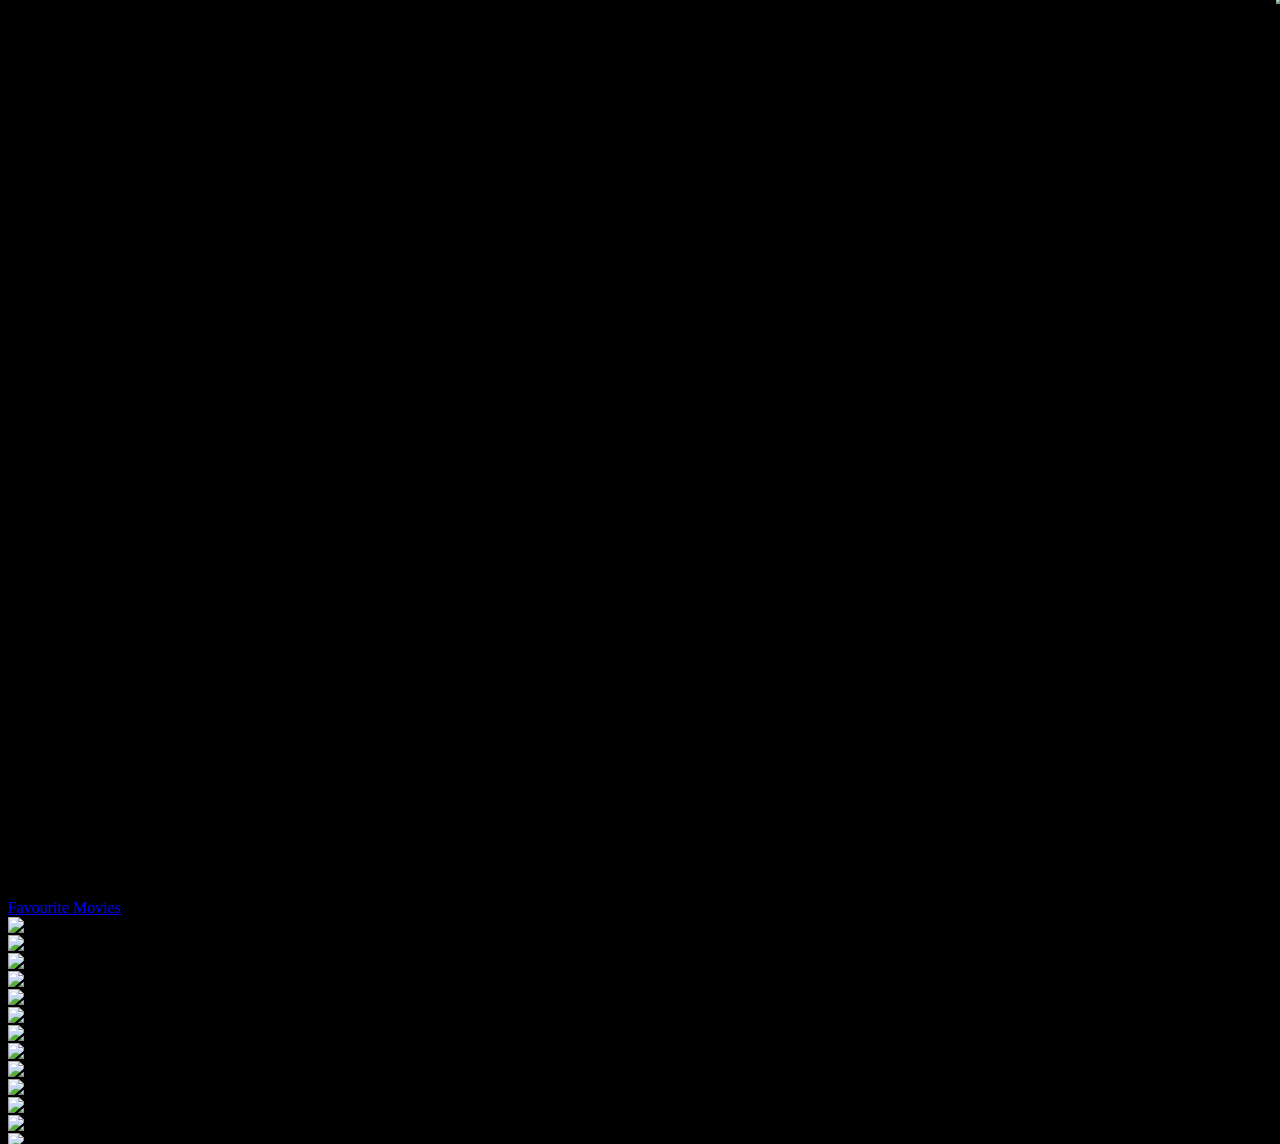
==== static/index.html @ 25708cf2 "Rename example.html to index.html" ====
<!DOCTYPE html>
<html lang="en">
<head>
    <meta charset="utf-8">
    <meta name="viewport" content="width=device-width, initial-scale=1" />
    <title>Movies</title>
    <!-- Bootstrap 3 -->
    <link rel="stylesheet" href="css/bootstrap.css">
    <link rel="stylesheet" href="css/bootstrap-theme.css">
    <script src="http://code.jquery.com/jquery-1.10.1.min.js"></script>
    <script src="js/bootstrap.min.js"></script>
    <style type="text/css" media="screen">
    body {
        padding-top: 80px;
        background: #000;
        }
        #trailer .modal-dialog {
        margin-top: 100px;
        }
        .hanging-close {
        position: absolute;
        top: -12px;
        right: -12px;
        z-index: 9001;
        }
        #trailer-video {
        width: 100%;
        height: 100%;
        }
        .movie-tile {
        //max-height:270px;
        }
        .movie-tile:hover {
        background-color: #FFF;
        cursor: pointer;
        }
        .poster-image {
        max-height:100%;
        max-width:100%;
        }
        .poster-image:hover {
        opacity:0.7;
        }
        .scale-media {
        padding-bottom: 56.25%;
        position: relative;
        }
        .scale-media iframe {
        border: none;
        height: 100%;
        position: absolute;
        width: 100%;
        left: 0;
        top: 0;
        background-color: white;
        }
    </style>
    <script type="text/javascript" charset="utf-8">
        // Pause the video when the modal is closed
        $(document).on('click', '.hanging-close, .modal-backdrop, .modal', function (event) {
            // Remove the src so the player itself gets removed, as this is the only
            // reliable way to ensure the video stops playing in IE
            $("#trailer-video-container").empty();
        });
        // Start playing the video whenever the trailer modal is opened
        $(document).on('click', '.movie-tile', function (event) {
            var trailerYouTubeId = $(this).attr('data-trailer-youtube-id')
            var sourceUrl = 'http://www.youtube.com/embed/' + trailerYouTubeId + '?autoplay=1&html5=1&iv_load_policy=3';
            $("#trailer-video-container").empty().append($("<iframe></iframe>", {
              'id': 'trailer-video',
              'type': 'text-html',
              'src': sourceUrl,
              'frameborder': 0
            }));
        });
        // Animate in the movies when the page loads
        $(document).ready(function () {
          $('.movie-tile').hide().first().show("fast", function showNext() {
            $(this).next("div").show(50, showNext);
          });
        });
    </script>
</head>

  <body>
    <!-- Trailer Video Modal -->
    <div class="modal" id="trailer">
      <div class="modal-dialog">
        <div class="modal-content">
          <a href="#" class="hanging-close" data-dismiss="modal" aria-hidden="true">
            <img src="images/close_window_X.png"/>
          </a>
          <div class="scale-media" id="trailer-video-container">
          </div>
        </div>
      </div>
    </div>
    
    <!-- Main Page Content -->
    <div class="container">
      <div class="navbar navbar-inverse navbar-fixed-top" role="navigation">
        <div class="container">
          <div class="navbar-header">
            <a class="navbar-brand" href="#">Favourite Movies</a>
          </div>
        </div>
      </div>
    </div>
    <div class="container">
      
<div class="col-xs-12 col-sm-4 col-md-3 col-lg-2 movie-tile" data-trailer-youtube-id="cD0gm7dHKKc" data-toggle="modal" data-target="#trailer">
    <img class="poster-image img-responsive" src="images/poster_tt1478964.jpg" alt="Attack the Block" title="Attack the Block: A teen gang in South London defend their block from an alien invasion.">
</div>

<div class="col-xs-12 col-sm-4 col-md-3 col-lg-2 movie-tile" data-trailer-youtube-id="5PSNL1qE6VY" data-toggle="modal" data-target="#trailer">
    <img class="poster-image img-responsive" src="images/poster_tt0499549.jpg" alt="Avatar" title="Avatar: A Paraplegic Marine dispatched to the moon Pandora on a unique mission becomes torn between following his orders and protecting the world he feels is his home..">
</div>

<div class="col-xs-12 col-sm-4 col-md-3 col-lg-2 movie-tile" data-trailer-youtube-id="N0p1t-dC7Ko" data-toggle="modal" data-target="#trailer">
    <img class="poster-image img-responsive" src="images/poster_tt0266308.jpg" alt="Battle Royale" title="Battle Royale: In the future, the Japanese government captures a class of ninth-grade students and forces them to kill each other under the revolutionary "Battle Royale" act.">
</div>

<div class="col-xs-12 col-sm-4 col-md-3 col-lg-2 movie-tile" data-trailer-youtube-id="vlnUa_dNsRQ" data-toggle="modal" data-target="#trailer">
    <img class="poster-image img-responsive" src="images/poster_tt0443453.jpg" alt="Borat: Cultural Learnings of America for Make Benefit Glorious Nation of Kazakhstan" title="Borat: Cultural Learnings of America for Make Benefit Glorious Nation of Kazakhstan: Kazakh TV talking head Borat is dispatched to the United States to report on the greatest country in the world. With a documentary crew in tow, Borat becomes more interested in locating and marrying Pamela Anderson.">
</div>

<div class="col-xs-12 col-sm-4 col-md-3 col-lg-2 movie-tile" data-trailer-youtube-id="NsIilFNNmkY" data-toggle="modal" data-target="#trailer">
    <img class="poster-image img-responsive" src="images/poster_tt1259521.jpg" alt="The Cabin in the Woods" title="The Cabin in the Woods: Five friends go for a break at a remote cabin in the woods, where they get more than they bargained for. Together, they must discover the truth behind the cabin in the woods.">
</div>

<div class="col-xs-12 col-sm-4 col-md-3 col-lg-2 movie-tile" data-trailer-youtube-id="DyLUwOcR5pk" data-toggle="modal" data-target="#trailer">
    <img class="poster-image img-responsive" src="images/poster_tt1136608.jpg" alt="District 9" title="District 9: An extraterrestrial race forced to live in slum-like conditions on Earth suddenly finds a kindred spirit in a government agent who is exposed to their biotechnology.">
</div>

<div class="col-xs-12 col-sm-4 col-md-3 col-lg-2 movie-tile" data-trailer-youtube-id="vw61gCe2oqI" data-toggle="modal" data-target="#trailer">
    <img class="poster-image img-responsive" src="images/poster_tt1631867.jpg" alt="Edge of Tomorrow" title="Edge of Tomorrow: A military officer is brought into an alien war against an extraterrestrial enemy who can reset the day and know the future. When this officer is enabled with the same power, he teams up with a Special Forces warrior to try and end the war.">
</div>

<div class="col-xs-12 col-sm-4 col-md-3 col-lg-2 movie-tile" data-trailer-youtube-id="5SVNLZXQcP0" data-toggle="modal" data-target="#trailer">
    <img class="poster-image img-responsive" src="images/poster_tt0119094.jpg" alt="Face/Off" title="Face/Off: To foil an extortion plot, an FBI agent undergoes a face-transplant surgery and assumes the identity of a ruthless terrorist. But the plan backfires when the same criminal impersonates the cop with the same method.">
</div>

<div class="col-xs-12 col-sm-4 col-md-3 col-lg-2 movie-tile" data-trailer-youtube-id="d96cjJhvlMA" data-toggle="modal" data-target="#trailer">
    <img class="poster-image img-responsive" src="images/poster_tt2015381.jpg" alt="Guardians of the Galaxy" title="Guardians of the Galaxy: A group of intergalactic criminals are forced to work together to stop a fanatical warrior from taking control of the universe.">
</div>

<div class="col-xs-12 col-sm-4 col-md-3 col-lg-2 movie-tile" data-trailer-youtube-id="4d5_lrn9v-g" data-toggle="modal" data-target="#trailer">
    <img class="poster-image img-responsive" src="images/poster_tt0450278.jpg" alt="Hostel" title="Hostel: Three backpackers head to a Slovak city that promises to meet their hedonistic expectations, with no idea of the hell that awaits them.">
</div>

<div class="col-xs-12 col-sm-4 col-md-3 col-lg-2 movie-tile" data-trailer-youtube-id="KnrRy6kSFF0" data-toggle="modal" data-target="#trailer">
    <img class="poster-image img-responsive" src="images/poster_tt0361748.jpg" alt="Inglourious Basterds" title="Inglourious Basterds: In Nazi-occupied France during World War II, a plan to assassinate Nazi leaders by a group of Jewish U.S. soldiers coincides with a theatre owner's vengeful plans for the same.">
</div>

<div class="col-xs-12 col-sm-4 col-md-3 col-lg-2 movie-tile" data-trailer-youtube-id="CA9S6NgzNYE" data-toggle="modal" data-target="#trailer">
    <img class="poster-image img-responsive" src="images/poster_tt1995341.jpg" alt="It's a Disaster" title="It's a Disaster: Four couples meet for Sunday brunch only to discover they are stuck in a house together as the world may be about to end.">
</div>

<div class="col-xs-12 col-sm-4 col-md-3 col-lg-2 movie-tile" data-trailer-youtube-id="2AUmvWm5ZDQ" data-toggle="modal" data-target="#trailer">
    <img class="poster-image img-responsive" src="images/poster_tt2911666.jpg" alt="John Wick" title="John Wick: An ex-hitman comes out of retirement to track down the gangsters that took everything from him.">
</div>

<div class="col-xs-12 col-sm-4 col-md-3 col-lg-2 movie-tile" data-trailer-youtube-id="7kSuas6mRpk" data-toggle="modal" data-target="#trailer">
    <img class="poster-image img-responsive" src="images/poster_tt0266697.jpg" alt="Kill Bill: Vol. 1" title="Kill Bill: Vol. 1: The Bride wakens from a four-year coma. The child she carried in her womb is gone. Now she must wreak vengeance on the team of assassins who betrayed her - a team she was once part of.">
</div>

<div class="col-xs-12 col-sm-4 col-md-3 col-lg-2 movie-tile" data-trailer-youtube-id="kl8F-8tR8to" data-toggle="modal" data-target="#trailer">
    <img class="poster-image img-responsive" src="images/poster_tt2802144.jpg" alt="Kingsman: The Secret Service" title="Kingsman: The Secret Service: A spy organization recruits an unrefined, but promising street kid into the agency's ultra-competitive training program, just as a global threat emerges from a twisted tech genius.">
</div>

<div class="col-xs-12 col-sm-4 col-md-3 col-lg-2 movie-tile" data-trailer-youtube-id="2iQuhsmtfHw" data-toggle="modal" data-target="#trailer">
    <img class="poster-image img-responsive" src="images/poster_tt1276104.jpg" alt="Looper" title="Looper: In 2074, when the mob wants to get rid of someone, the target is sent into the past, where a hired gun awaits - someone like Joe - who one day learns the mob wants to 'close the loop' by sending back Joe's future self for assassination.">
</div>

<div class="col-xs-12 col-sm-4 col-md-3 col-lg-2 movie-tile" data-trailer-youtube-id="twuScTcDP_Q" data-toggle="modal" data-target="#trailer">
    <img class="poster-image img-responsive" src="images/poster_tt1182345.jpg" alt="Moon" title="Moon: Astronaut Sam Bell has a quintessentially personal encounter toward the end of his three-year stint on the Moon, where he, working alongside his computer, GERTY, sends back to Earth parcels of a resource that has helped diminish our planet's power problems.">
</div>

<div class="col-xs-12 col-sm-4 col-md-3 col-lg-2 movie-tile" data-trailer-youtube-id="u1uP_8VJkDQ" data-toggle="modal" data-target="#trailer">
    <img class="poster-image img-responsive" src="images/poster_tt2872718.jpg" alt="Nightcrawler" title="Nightcrawler: When Lou Bloom, a driven man desperate for work, muscles into the world of L.A. crime journalism, he blurs the line between observer and participant to become the star of his own story. Aiding him in his effort is Nina, a TV-news veteran.">
</div>

<div class="col-xs-12 col-sm-4 col-md-3 col-lg-2 movie-tile" data-trailer-youtube-id="2HkjrJ6IK5E" data-toggle="modal" data-target="#trailer">
    <img class="poster-image img-responsive" src="images/poster_tt0364569.jpg" alt="Oldboy" title="Oldboy: After being kidnapped and imprisoned for 15 years, Oh Dae-Su is released, only to find that he must find his captor in 5 days.">
</div>

<div class="col-xs-12 col-sm-4 col-md-3 col-lg-2 movie-tile" data-trailer-youtube-id="nmJOO6D5RvA" data-toggle="modal" data-target="#trailer">
    <img class="poster-image img-responsive" src="images/poster_tt1446714.jpg" alt="Prometheus" title="Prometheus: Following clues to the origin of mankind a team journey across the universe and find a structure on a distant planet containing a monolithic statue of a humanoid head and stone cylinders of alien blood but they soon find they are not alone.">
</div>

<div class="col-xs-12 col-sm-4 col-md-3 col-lg-2 movie-tile" data-trailer-youtube-id="f6acw690AqQ" data-toggle="modal" data-target="#trailer">
    <img class="poster-image img-responsive" src="images/poster_tt0830515.jpg" alt="Quantum of Solace" title="Quantum of Solace: James Bond descends into mystery as he tries to stop a mysterious organization from eliminating a country's most valuable resource. All the while, he still tries to seek revenge over the death of his love.">
</div>

<div class="col-xs-12 col-sm-4 col-md-3 col-lg-2 movie-tile" data-trailer-youtube-id="jzk-lmU4KZ4" data-toggle="modal" data-target="#trailer">
    <img class="poster-image img-responsive" src="images/poster_tt0180093.jpg" alt="Requiem for a Dream" title="Requiem for a Dream: The drug-induced utopias of four Coney Island people are shattered when their addictions become stronger.">
</div>

<div class="col-xs-12 col-sm-4 col-md-3 col-lg-2 movie-tile" data-trailer-youtube-id="28Z_D9Grh18" data-toggle="modal" data-target="#trailer">
    <img class="poster-image img-responsive" src="images/poster_tt1318514.jpg" alt="Rise of the Planet of the Apes" title="Rise of the Planet of the Apes: A substance, designed to help the brain repair itself, gives rise to a super-intelligent chimp who leads an ape uprising.">
</div>

<div class="col-xs-12 col-sm-4 col-md-3 col-lg-2 movie-tile" data-trailer-youtube-id="3ea0mG4ahRk" data-toggle="modal" data-target="#trailer">
    <img class="poster-image img-responsive" src="images/poster_tt0130827.jpg" alt="Run Lola Run" title="Run Lola Run: After a botched money delivery, Lola has 20 minutes to come up with 100,000 Deutschmarks.">
</div>

<div class="col-xs-12 col-sm-4 col-md-3 col-lg-2 movie-tile" data-trailer-youtube-id="ByXuk9QqQkk" data-toggle="modal" data-target="#trailer">
    <img class="poster-image img-responsive" src="images/poster_tt0245429.jpg" alt="Spirited Away" title="Spirited Away: During her family's move to the suburbs, a sullen 10-year-old girl wanders into a world ruled by gods, witches, and monsters, and where humans are changed into beasts.">
</div>

<div class="col-xs-12 col-sm-4 col-md-3 col-lg-2 movie-tile" data-trailer-youtube-id="C4iseCjFnWk" data-toggle="modal" data-target="#trailer">
    <img class="poster-image img-responsive" src="images/poster_tt2567712.jpg" alt="Starred Up" title="Starred Up: A troubled and explosively violent teenager is transferred to adult prison where he finally meets his match - a man who also happens to be his father.">
</div>

<div class="col-xs-12 col-sm-4 col-md-3 col-lg-2 movie-tile" data-trailer-youtube-id="kZ02_Uzf7So" data-toggle="modal" data-target="#trailer">
    <img class="poster-image img-responsive" src="images/poster_tt0936501.jpg" alt="Taken" title="Taken: A retired CIA agent travels across Europe and relies on his old skills to save his estranged daughter, who has been kidnapped while on a trip to Paris.">
</div>

<div class="col-xs-12 col-sm-4 col-md-3 col-lg-2 movie-tile" data-trailer-youtube-id="RvsxnOg0bJY" data-toggle="modal" data-target="#trailer">
    <img class="poster-image img-responsive" src="images/poster_tt3268458.jpg" alt="The Internet's Own Boy: The Story of Aaron Swartz" title="The Internet's Own Boy: The Story of Aaron Swartz: The story of programming prodigy and information activist Aaron Swartz, who took his own life at the age of 26.">
</div>

<div class="col-xs-12 col-sm-4 col-md-3 col-lg-2 movie-tile" data-trailer-youtube-id="WFMLGEHdIjE" data-toggle="modal" data-target="#trailer">
    <img class="poster-image img-responsive" src="images/poster_tt0100802.jpg" alt="Total Recall" title="Total Recall: When a man goes for virtual vacation memories of the planet Mars, an unexpected and harrowing series of events forces him to go to the planet for real, or does he?">
</div>

<div class="col-xs-12 col-sm-4 col-md-3 col-lg-2 movie-tile" data-trailer-youtube-id="pkqzFUhGPJg" data-toggle="modal" data-target="#trailer">
    <img class="poster-image img-responsive" src="images/poster_tt1049413.jpg" alt="Up" title="Up: To avoid being taken away to a nursing home, an old widower tries to fly his home to Paradise Falls, South America, along with a boy scout who accidentally lifted off with him.">
</div>

<div class="col-xs-12 col-sm-4 col-md-3 col-lg-2 movie-tile" data-trailer-youtube-id="k_13fFIrhPk" data-toggle="modal" data-target="#trailer">
    <img class="poster-image img-responsive" src="images/poster_tt0434409.jpg" alt="V for Vendetta" title="V for Vendetta: In a future British tyranny, a shadowy freedom fighter, known only by the alias of "V", plots to overthrow it with the help of a young woman.">
</div>

<div class="col-xs-12 col-sm-4 col-md-3 col-lg-2 movie-tile" data-trailer-youtube-id="I5kzcwcQA1Q" data-toggle="modal" data-target="#trailer">
    <img class="poster-image img-responsive" src="images/poster_tt1291584.jpg" alt="Warrior" title="Warrior: The youngest son of an alcoholic former boxer returns home, where he's trained by his father for competition in a mixed martial arts tournament - a path that puts the fighter on a collision course with his estranged, older brother.">
</div>

<div class="col-xs-12 col-sm-4 col-md-3 col-lg-2 movie-tile" data-trailer-youtube-id="87E6N7ToCxs" data-toggle="modal" data-target="#trailer">
    <img class="poster-image img-responsive" src="images/poster_tt1772341.jpg" alt="Wreck-It Ralph" title="Wreck-It Ralph: A video game villain wants to be a hero and sets out to fulfill his dream, but his quest brings havoc to the whole arcade where he lives.">
</div>

<div class="col-xs-12 col-sm-4 col-md-3 col-lg-2 movie-tile" data-trailer-youtube-id="UrbHykKUfTM" data-toggle="modal" data-target="#trailer">
    <img class="poster-image img-responsive" src="images/poster_tt1270798.jpg" alt="X-Men: First Class" title="X-Men: First Class: In 1962, the United States government enlists the help of Mutants with superhuman abilities to stop a malicious dictator who is determined to start World War III.">
</div>

<div class="col-xs-12 col-sm-4 col-md-3 col-lg-2 movie-tile" data-trailer-youtube-id="FplWxtPzWY8" data-toggle="modal" data-target="#trailer">
    <img class="poster-image img-responsive" src="images/poster_tt1240982.jpg" alt="Your Highness" title="Your Highness: When Prince Fabious's bride is kidnapped, he goes on a quest to rescue her... accompanied by his lazy useless brother Thadeous.">
</div>

<div class="col-xs-12 col-sm-4 col-md-3 col-lg-2 movie-tile" data-trailer-youtube-id="c1-jFLlHLPw" data-toggle="modal" data-target="#trailer">
    <img class="poster-image img-responsive" src="images/poster_tt1156398.jpg" alt="Zombieland" title="Zombieland: A shy student trying to reach his family in Ohio, a gun-toting tough guy trying to find the last Twinkie, and a pair of sisters trying to get to an amusement park join forces to travel across a zombie-filled America.">
</div>

    </div>
  </body>
</html>
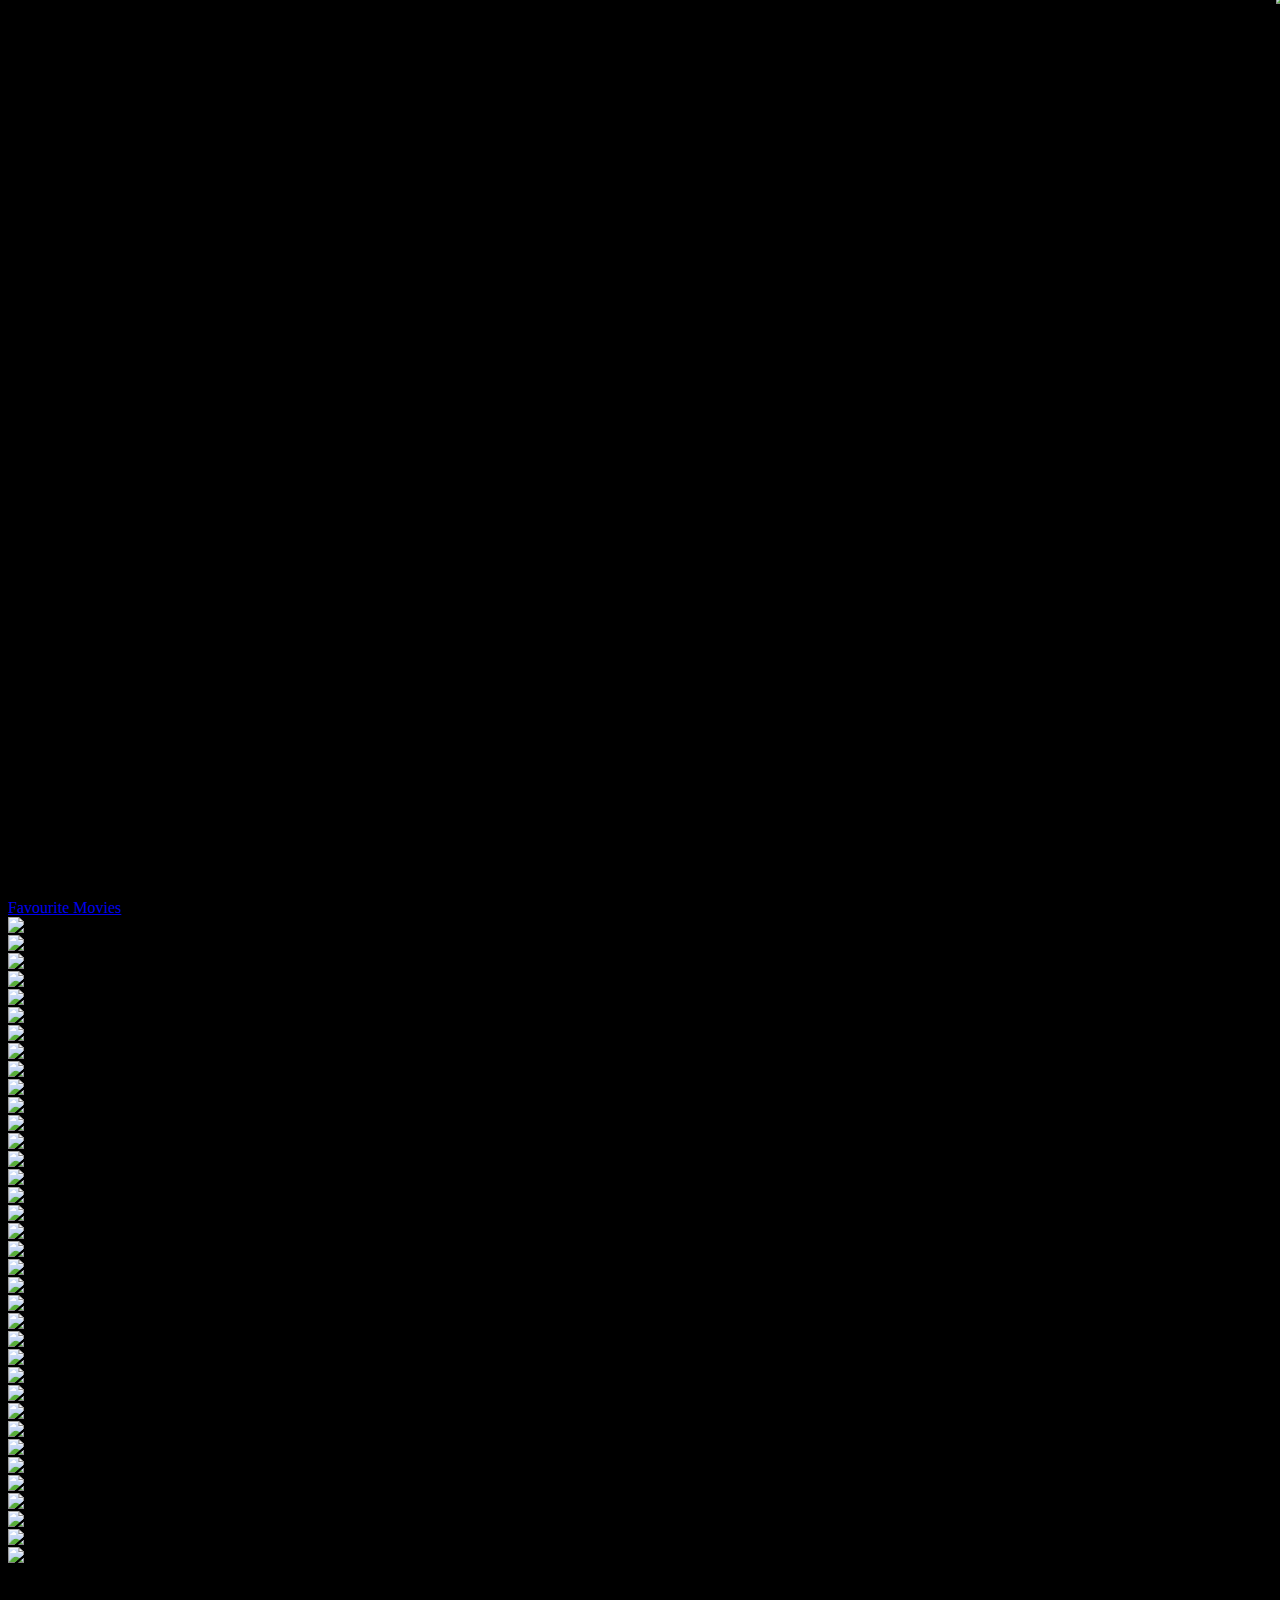
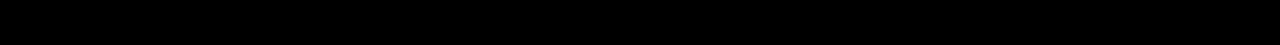
==== commit 17f8e24b: "Update index.html" ====
--- a/static/index.html
+++ b/static/index.html
@@ -8,7 +8,8 @@
     <!-- Bootstrap 3 -->
     <link rel="stylesheet" href="css/bootstrap.css">
     <link rel="stylesheet" href="css/bootstrap-theme.css">
-    <script src="http://code.jquery.com/jquery-1.10.1.min.js"></script>
+    <link rel="stylesheet" href="css/sticky-footer.css">
+    <script src="js/jquery-1.10.1.min.js"></script>
     <script src="js/bootstrap.min.js"></script>
     <style type="text/css" media="screen">
     body {
@@ -96,7 +97,7 @@
         </div>
       </div>
     </div>
-    
+
     <!-- Main Page Content -->
     <div class="container">
       <div class="navbar navbar-inverse navbar-fixed-top" role="navigation">
@@ -109,150 +110,155 @@
     </div>
     <div class="container">
       
-<div class="col-xs-12 col-sm-4 col-md-3 col-lg-2 movie-tile" data-trailer-youtube-id="cD0gm7dHKKc" data-toggle="modal" data-target="#trailer">
+<div class="col-xs-12 col-sm-4 col-md-3 col-lg-2 movie-tile" data-trailer-youtube-id="R7o1PnHas9M" data-toggle="modal" data-target="#trailer">
     <img class="poster-image img-responsive" src="images/poster_tt1478964.jpg" alt="Attack the Block" title="Attack the Block: A teen gang in South London defend their block from an alien invasion.">
 </div>
 
-<div class="col-xs-12 col-sm-4 col-md-3 col-lg-2 movie-tile" data-trailer-youtube-id="5PSNL1qE6VY" data-toggle="modal" data-target="#trailer">
+<div class="col-xs-12 col-sm-4 col-md-3 col-lg-2 movie-tile" data-trailer-youtube-id="R7o1PnHas9M" data-toggle="modal" data-target="#trailer">
     <img class="poster-image img-responsive" src="images/poster_tt0499549.jpg" alt="Avatar" title="Avatar: A Paraplegic Marine dispatched to the moon Pandora on a unique mission becomes torn between following his orders and protecting the world he feels is his home..">
 </div>
 
-<div class="col-xs-12 col-sm-4 col-md-3 col-lg-2 movie-tile" data-trailer-youtube-id="N0p1t-dC7Ko" data-toggle="modal" data-target="#trailer">
-    <img class="poster-image img-responsive" src="images/poster_tt0266308.jpg" alt="Battle Royale" title="Battle Royale: In the future, the Japanese government captures a class of ninth-grade students and forces them to kill each other under the revolutionary "Battle Royale" act.">
-</div>
-
-<div class="col-xs-12 col-sm-4 col-md-3 col-lg-2 movie-tile" data-trailer-youtube-id="vlnUa_dNsRQ" data-toggle="modal" data-target="#trailer">
+<div class="col-xs-12 col-sm-4 col-md-3 col-lg-2 movie-tile" data-trailer-youtube-id="R7o1PnHas9M" data-toggle="modal" data-target="#trailer">
+    <img class="poster-image img-responsive" src="images/poster_tt0266308.jpg" alt="Battle Royale" title="Battle Royale: In the future, the Japanese government captures a class of ninth-grade students and forces them to kill each other under the revolutionary &#34Battle Royale&#34 act.">
+</div>
+
+<div class="col-xs-12 col-sm-4 col-md-3 col-lg-2 movie-tile" data-trailer-youtube-id="R7o1PnHas9M" data-toggle="modal" data-target="#trailer">
     <img class="poster-image img-responsive" src="images/poster_tt0443453.jpg" alt="Borat: Cultural Learnings of America for Make Benefit Glorious Nation of Kazakhstan" title="Borat: Cultural Learnings of America for Make Benefit Glorious Nation of Kazakhstan: Kazakh TV talking head Borat is dispatched to the United States to report on the greatest country in the world. With a documentary crew in tow, Borat becomes more interested in locating and marrying Pamela Anderson.">
 </div>
 
-<div class="col-xs-12 col-sm-4 col-md-3 col-lg-2 movie-tile" data-trailer-youtube-id="NsIilFNNmkY" data-toggle="modal" data-target="#trailer">
+<div class="col-xs-12 col-sm-4 col-md-3 col-lg-2 movie-tile" data-trailer-youtube-id="R7o1PnHas9M" data-toggle="modal" data-target="#trailer">
     <img class="poster-image img-responsive" src="images/poster_tt1259521.jpg" alt="The Cabin in the Woods" title="The Cabin in the Woods: Five friends go for a break at a remote cabin in the woods, where they get more than they bargained for. Together, they must discover the truth behind the cabin in the woods.">
 </div>
 
-<div class="col-xs-12 col-sm-4 col-md-3 col-lg-2 movie-tile" data-trailer-youtube-id="DyLUwOcR5pk" data-toggle="modal" data-target="#trailer">
+<div class="col-xs-12 col-sm-4 col-md-3 col-lg-2 movie-tile" data-trailer-youtube-id="R7o1PnHas9M" data-toggle="modal" data-target="#trailer">
     <img class="poster-image img-responsive" src="images/poster_tt1136608.jpg" alt="District 9" title="District 9: An extraterrestrial race forced to live in slum-like conditions on Earth suddenly finds a kindred spirit in a government agent who is exposed to their biotechnology.">
 </div>
 
-<div class="col-xs-12 col-sm-4 col-md-3 col-lg-2 movie-tile" data-trailer-youtube-id="vw61gCe2oqI" data-toggle="modal" data-target="#trailer">
+<div class="col-xs-12 col-sm-4 col-md-3 col-lg-2 movie-tile" data-trailer-youtube-id="R7o1PnHas9M" data-toggle="modal" data-target="#trailer">
     <img class="poster-image img-responsive" src="images/poster_tt1631867.jpg" alt="Edge of Tomorrow" title="Edge of Tomorrow: A military officer is brought into an alien war against an extraterrestrial enemy who can reset the day and know the future. When this officer is enabled with the same power, he teams up with a Special Forces warrior to try and end the war.">
 </div>
 
-<div class="col-xs-12 col-sm-4 col-md-3 col-lg-2 movie-tile" data-trailer-youtube-id="5SVNLZXQcP0" data-toggle="modal" data-target="#trailer">
+<div class="col-xs-12 col-sm-4 col-md-3 col-lg-2 movie-tile" data-trailer-youtube-id="R7o1PnHas9M" data-toggle="modal" data-target="#trailer">
     <img class="poster-image img-responsive" src="images/poster_tt0119094.jpg" alt="Face/Off" title="Face/Off: To foil an extortion plot, an FBI agent undergoes a face-transplant surgery and assumes the identity of a ruthless terrorist. But the plan backfires when the same criminal impersonates the cop with the same method.">
 </div>
 
-<div class="col-xs-12 col-sm-4 col-md-3 col-lg-2 movie-tile" data-trailer-youtube-id="d96cjJhvlMA" data-toggle="modal" data-target="#trailer">
+<div class="col-xs-12 col-sm-4 col-md-3 col-lg-2 movie-tile" data-trailer-youtube-id="R7o1PnHas9M" data-toggle="modal" data-target="#trailer">
     <img class="poster-image img-responsive" src="images/poster_tt2015381.jpg" alt="Guardians of the Galaxy" title="Guardians of the Galaxy: A group of intergalactic criminals are forced to work together to stop a fanatical warrior from taking control of the universe.">
 </div>
 
-<div class="col-xs-12 col-sm-4 col-md-3 col-lg-2 movie-tile" data-trailer-youtube-id="4d5_lrn9v-g" data-toggle="modal" data-target="#trailer">
+<div class="col-xs-12 col-sm-4 col-md-3 col-lg-2 movie-tile" data-trailer-youtube-id="R7o1PnHas9M" data-toggle="modal" data-target="#trailer">
     <img class="poster-image img-responsive" src="images/poster_tt0450278.jpg" alt="Hostel" title="Hostel: Three backpackers head to a Slovak city that promises to meet their hedonistic expectations, with no idea of the hell that awaits them.">
 </div>
 
-<div class="col-xs-12 col-sm-4 col-md-3 col-lg-2 movie-tile" data-trailer-youtube-id="KnrRy6kSFF0" data-toggle="modal" data-target="#trailer">
+<div class="col-xs-12 col-sm-4 col-md-3 col-lg-2 movie-tile" data-trailer-youtube-id="R7o1PnHas9M" data-toggle="modal" data-target="#trailer">
     <img class="poster-image img-responsive" src="images/poster_tt0361748.jpg" alt="Inglourious Basterds" title="Inglourious Basterds: In Nazi-occupied France during World War II, a plan to assassinate Nazi leaders by a group of Jewish U.S. soldiers coincides with a theatre owner's vengeful plans for the same.">
 </div>
 
-<div class="col-xs-12 col-sm-4 col-md-3 col-lg-2 movie-tile" data-trailer-youtube-id="CA9S6NgzNYE" data-toggle="modal" data-target="#trailer">
+<div class="col-xs-12 col-sm-4 col-md-3 col-lg-2 movie-tile" data-trailer-youtube-id="R7o1PnHas9M" data-toggle="modal" data-target="#trailer">
     <img class="poster-image img-responsive" src="images/poster_tt1995341.jpg" alt="It's a Disaster" title="It's a Disaster: Four couples meet for Sunday brunch only to discover they are stuck in a house together as the world may be about to end.">
 </div>
 
-<div class="col-xs-12 col-sm-4 col-md-3 col-lg-2 movie-tile" data-trailer-youtube-id="2AUmvWm5ZDQ" data-toggle="modal" data-target="#trailer">
+<div class="col-xs-12 col-sm-4 col-md-3 col-lg-2 movie-tile" data-trailer-youtube-id="R7o1PnHas9M" data-toggle="modal" data-target="#trailer">
     <img class="poster-image img-responsive" src="images/poster_tt2911666.jpg" alt="John Wick" title="John Wick: An ex-hitman comes out of retirement to track down the gangsters that took everything from him.">
 </div>
 
-<div class="col-xs-12 col-sm-4 col-md-3 col-lg-2 movie-tile" data-trailer-youtube-id="7kSuas6mRpk" data-toggle="modal" data-target="#trailer">
+<div class="col-xs-12 col-sm-4 col-md-3 col-lg-2 movie-tile" data-trailer-youtube-id="R7o1PnHas9M" data-toggle="modal" data-target="#trailer">
     <img class="poster-image img-responsive" src="images/poster_tt0266697.jpg" alt="Kill Bill: Vol. 1" title="Kill Bill: Vol. 1: The Bride wakens from a four-year coma. The child she carried in her womb is gone. Now she must wreak vengeance on the team of assassins who betrayed her - a team she was once part of.">
 </div>
 
-<div class="col-xs-12 col-sm-4 col-md-3 col-lg-2 movie-tile" data-trailer-youtube-id="kl8F-8tR8to" data-toggle="modal" data-target="#trailer">
+<div class="col-xs-12 col-sm-4 col-md-3 col-lg-2 movie-tile" data-trailer-youtube-id="R7o1PnHas9M" data-toggle="modal" data-target="#trailer">
     <img class="poster-image img-responsive" src="images/poster_tt2802144.jpg" alt="Kingsman: The Secret Service" title="Kingsman: The Secret Service: A spy organization recruits an unrefined, but promising street kid into the agency's ultra-competitive training program, just as a global threat emerges from a twisted tech genius.">
 </div>
 
-<div class="col-xs-12 col-sm-4 col-md-3 col-lg-2 movie-tile" data-trailer-youtube-id="2iQuhsmtfHw" data-toggle="modal" data-target="#trailer">
+<div class="col-xs-12 col-sm-4 col-md-3 col-lg-2 movie-tile" data-trailer-youtube-id="R7o1PnHas9M" data-toggle="modal" data-target="#trailer">
     <img class="poster-image img-responsive" src="images/poster_tt1276104.jpg" alt="Looper" title="Looper: In 2074, when the mob wants to get rid of someone, the target is sent into the past, where a hired gun awaits - someone like Joe - who one day learns the mob wants to 'close the loop' by sending back Joe's future self for assassination.">
 </div>
 
-<div class="col-xs-12 col-sm-4 col-md-3 col-lg-2 movie-tile" data-trailer-youtube-id="twuScTcDP_Q" data-toggle="modal" data-target="#trailer">
+<div class="col-xs-12 col-sm-4 col-md-3 col-lg-2 movie-tile" data-trailer-youtube-id="R7o1PnHas9M" data-toggle="modal" data-target="#trailer">
     <img class="poster-image img-responsive" src="images/poster_tt1182345.jpg" alt="Moon" title="Moon: Astronaut Sam Bell has a quintessentially personal encounter toward the end of his three-year stint on the Moon, where he, working alongside his computer, GERTY, sends back to Earth parcels of a resource that has helped diminish our planet's power problems.">
 </div>
 
-<div class="col-xs-12 col-sm-4 col-md-3 col-lg-2 movie-tile" data-trailer-youtube-id="u1uP_8VJkDQ" data-toggle="modal" data-target="#trailer">
+<div class="col-xs-12 col-sm-4 col-md-3 col-lg-2 movie-tile" data-trailer-youtube-id="R7o1PnHas9M" data-toggle="modal" data-target="#trailer">
     <img class="poster-image img-responsive" src="images/poster_tt2872718.jpg" alt="Nightcrawler" title="Nightcrawler: When Lou Bloom, a driven man desperate for work, muscles into the world of L.A. crime journalism, he blurs the line between observer and participant to become the star of his own story. Aiding him in his effort is Nina, a TV-news veteran.">
 </div>
 
-<div class="col-xs-12 col-sm-4 col-md-3 col-lg-2 movie-tile" data-trailer-youtube-id="2HkjrJ6IK5E" data-toggle="modal" data-target="#trailer">
+<div class="col-xs-12 col-sm-4 col-md-3 col-lg-2 movie-tile" data-trailer-youtube-id="R7o1PnHas9M" data-toggle="modal" data-target="#trailer">
     <img class="poster-image img-responsive" src="images/poster_tt0364569.jpg" alt="Oldboy" title="Oldboy: After being kidnapped and imprisoned for 15 years, Oh Dae-Su is released, only to find that he must find his captor in 5 days.">
 </div>
 
-<div class="col-xs-12 col-sm-4 col-md-3 col-lg-2 movie-tile" data-trailer-youtube-id="nmJOO6D5RvA" data-toggle="modal" data-target="#trailer">
+<div class="col-xs-12 col-sm-4 col-md-3 col-lg-2 movie-tile" data-trailer-youtube-id="R7o1PnHas9M" data-toggle="modal" data-target="#trailer">
     <img class="poster-image img-responsive" src="images/poster_tt1446714.jpg" alt="Prometheus" title="Prometheus: Following clues to the origin of mankind a team journey across the universe and find a structure on a distant planet containing a monolithic statue of a humanoid head and stone cylinders of alien blood but they soon find they are not alone.">
 </div>
 
-<div class="col-xs-12 col-sm-4 col-md-3 col-lg-2 movie-tile" data-trailer-youtube-id="f6acw690AqQ" data-toggle="modal" data-target="#trailer">
+<div class="col-xs-12 col-sm-4 col-md-3 col-lg-2 movie-tile" data-trailer-youtube-id="R7o1PnHas9M" data-toggle="modal" data-target="#trailer">
     <img class="poster-image img-responsive" src="images/poster_tt0830515.jpg" alt="Quantum of Solace" title="Quantum of Solace: James Bond descends into mystery as he tries to stop a mysterious organization from eliminating a country's most valuable resource. All the while, he still tries to seek revenge over the death of his love.">
 </div>
 
-<div class="col-xs-12 col-sm-4 col-md-3 col-lg-2 movie-tile" data-trailer-youtube-id="jzk-lmU4KZ4" data-toggle="modal" data-target="#trailer">
+<div class="col-xs-12 col-sm-4 col-md-3 col-lg-2 movie-tile" data-trailer-youtube-id="R7o1PnHas9M" data-toggle="modal" data-target="#trailer">
     <img class="poster-image img-responsive" src="images/poster_tt0180093.jpg" alt="Requiem for a Dream" title="Requiem for a Dream: The drug-induced utopias of four Coney Island people are shattered when their addictions become stronger.">
 </div>
 
-<div class="col-xs-12 col-sm-4 col-md-3 col-lg-2 movie-tile" data-trailer-youtube-id="28Z_D9Grh18" data-toggle="modal" data-target="#trailer">
+<div class="col-xs-12 col-sm-4 col-md-3 col-lg-2 movie-tile" data-trailer-youtube-id="R7o1PnHas9M" data-toggle="modal" data-target="#trailer">
     <img class="poster-image img-responsive" src="images/poster_tt1318514.jpg" alt="Rise of the Planet of the Apes" title="Rise of the Planet of the Apes: A substance, designed to help the brain repair itself, gives rise to a super-intelligent chimp who leads an ape uprising.">
 </div>
 
-<div class="col-xs-12 col-sm-4 col-md-3 col-lg-2 movie-tile" data-trailer-youtube-id="3ea0mG4ahRk" data-toggle="modal" data-target="#trailer">
+<div class="col-xs-12 col-sm-4 col-md-3 col-lg-2 movie-tile" data-trailer-youtube-id="R7o1PnHas9M" data-toggle="modal" data-target="#trailer">
     <img class="poster-image img-responsive" src="images/poster_tt0130827.jpg" alt="Run Lola Run" title="Run Lola Run: After a botched money delivery, Lola has 20 minutes to come up with 100,000 Deutschmarks.">
 </div>
 
-<div class="col-xs-12 col-sm-4 col-md-3 col-lg-2 movie-tile" data-trailer-youtube-id="ByXuk9QqQkk" data-toggle="modal" data-target="#trailer">
-    <img class="poster-image img-responsive" src="images/poster_tt0245429.jpg" alt="Spirited Away" title="Spirited Away: During her family's move to the suburbs, a sullen 10-year-old girl wanders into a world ruled by gods, witches, and monsters, and where humans are changed into beasts.">
-</div>
-
-<div class="col-xs-12 col-sm-4 col-md-3 col-lg-2 movie-tile" data-trailer-youtube-id="C4iseCjFnWk" data-toggle="modal" data-target="#trailer">
+<div class="col-xs-12 col-sm-4 col-md-3 col-lg-2 movie-tile" data-trailer-youtube-id="R7o1PnHas9M" data-toggle="modal" data-target="#trailer">
+    <img class="poster-image img-responsive" src="images/poster_tt0245429.jpg" alt="Spirited Away" title="Spirited Away: During her family's move to the suburbs, a sullen 10-year-old girl wanders into a world ruled by gods, witches, and spirits, and where humans are changed into beasts.">
+</div>
+
+<div class="col-xs-12 col-sm-4 col-md-3 col-lg-2 movie-tile" data-trailer-youtube-id="R7o1PnHas9M" data-toggle="modal" data-target="#trailer">
     <img class="poster-image img-responsive" src="images/poster_tt2567712.jpg" alt="Starred Up" title="Starred Up: A troubled and explosively violent teenager is transferred to adult prison where he finally meets his match - a man who also happens to be his father.">
 </div>
 
-<div class="col-xs-12 col-sm-4 col-md-3 col-lg-2 movie-tile" data-trailer-youtube-id="kZ02_Uzf7So" data-toggle="modal" data-target="#trailer">
+<div class="col-xs-12 col-sm-4 col-md-3 col-lg-2 movie-tile" data-trailer-youtube-id="R7o1PnHas9M" data-toggle="modal" data-target="#trailer">
     <img class="poster-image img-responsive" src="images/poster_tt0936501.jpg" alt="Taken" title="Taken: A retired CIA agent travels across Europe and relies on his old skills to save his estranged daughter, who has been kidnapped while on a trip to Paris.">
 </div>
 
-<div class="col-xs-12 col-sm-4 col-md-3 col-lg-2 movie-tile" data-trailer-youtube-id="RvsxnOg0bJY" data-toggle="modal" data-target="#trailer">
+<div class="col-xs-12 col-sm-4 col-md-3 col-lg-2 movie-tile" data-trailer-youtube-id="R7o1PnHas9M" data-toggle="modal" data-target="#trailer">
     <img class="poster-image img-responsive" src="images/poster_tt3268458.jpg" alt="The Internet's Own Boy: The Story of Aaron Swartz" title="The Internet's Own Boy: The Story of Aaron Swartz: The story of programming prodigy and information activist Aaron Swartz, who took his own life at the age of 26.">
 </div>
 
-<div class="col-xs-12 col-sm-4 col-md-3 col-lg-2 movie-tile" data-trailer-youtube-id="WFMLGEHdIjE" data-toggle="modal" data-target="#trailer">
+<div class="col-xs-12 col-sm-4 col-md-3 col-lg-2 movie-tile" data-trailer-youtube-id="R7o1PnHas9M" data-toggle="modal" data-target="#trailer">
     <img class="poster-image img-responsive" src="images/poster_tt0100802.jpg" alt="Total Recall" title="Total Recall: When a man goes for virtual vacation memories of the planet Mars, an unexpected and harrowing series of events forces him to go to the planet for real, or does he?">
 </div>
 
-<div class="col-xs-12 col-sm-4 col-md-3 col-lg-2 movie-tile" data-trailer-youtube-id="pkqzFUhGPJg" data-toggle="modal" data-target="#trailer">
+<div class="col-xs-12 col-sm-4 col-md-3 col-lg-2 movie-tile" data-trailer-youtube-id="R7o1PnHas9M" data-toggle="modal" data-target="#trailer">
     <img class="poster-image img-responsive" src="images/poster_tt1049413.jpg" alt="Up" title="Up: To avoid being taken away to a nursing home, an old widower tries to fly his home to Paradise Falls, South America, along with a boy scout who accidentally lifted off with him.">
 </div>
 
-<div class="col-xs-12 col-sm-4 col-md-3 col-lg-2 movie-tile" data-trailer-youtube-id="k_13fFIrhPk" data-toggle="modal" data-target="#trailer">
-    <img class="poster-image img-responsive" src="images/poster_tt0434409.jpg" alt="V for Vendetta" title="V for Vendetta: In a future British tyranny, a shadowy freedom fighter, known only by the alias of "V", plots to overthrow it with the help of a young woman.">
-</div>
-
-<div class="col-xs-12 col-sm-4 col-md-3 col-lg-2 movie-tile" data-trailer-youtube-id="I5kzcwcQA1Q" data-toggle="modal" data-target="#trailer">
+<div class="col-xs-12 col-sm-4 col-md-3 col-lg-2 movie-tile" data-trailer-youtube-id="R7o1PnHas9M" data-toggle="modal" data-target="#trailer">
+    <img class="poster-image img-responsive" src="images/poster_tt0434409.jpg" alt="V for Vendetta" title="V for Vendetta: In a future British tyranny, a shadowy freedom fighter, known only by the alias of &#34V&#34, plots to overthrow it with the help of a young woman.">
+</div>
+
+<div class="col-xs-12 col-sm-4 col-md-3 col-lg-2 movie-tile" data-trailer-youtube-id="R7o1PnHas9M" data-toggle="modal" data-target="#trailer">
     <img class="poster-image img-responsive" src="images/poster_tt1291584.jpg" alt="Warrior" title="Warrior: The youngest son of an alcoholic former boxer returns home, where he's trained by his father for competition in a mixed martial arts tournament - a path that puts the fighter on a collision course with his estranged, older brother.">
 </div>
 
-<div class="col-xs-12 col-sm-4 col-md-3 col-lg-2 movie-tile" data-trailer-youtube-id="87E6N7ToCxs" data-toggle="modal" data-target="#trailer">
+<div class="col-xs-12 col-sm-4 col-md-3 col-lg-2 movie-tile" data-trailer-youtube-id="R7o1PnHas9M" data-toggle="modal" data-target="#trailer">
     <img class="poster-image img-responsive" src="images/poster_tt1772341.jpg" alt="Wreck-It Ralph" title="Wreck-It Ralph: A video game villain wants to be a hero and sets out to fulfill his dream, but his quest brings havoc to the whole arcade where he lives.">
 </div>
 
-<div class="col-xs-12 col-sm-4 col-md-3 col-lg-2 movie-tile" data-trailer-youtube-id="UrbHykKUfTM" data-toggle="modal" data-target="#trailer">
+<div class="col-xs-12 col-sm-4 col-md-3 col-lg-2 movie-tile" data-trailer-youtube-id="R7o1PnHas9M" data-toggle="modal" data-target="#trailer">
     <img class="poster-image img-responsive" src="images/poster_tt1270798.jpg" alt="X-Men: First Class" title="X-Men: First Class: In 1962, the United States government enlists the help of Mutants with superhuman abilities to stop a malicious dictator who is determined to start World War III.">
 </div>
 
-<div class="col-xs-12 col-sm-4 col-md-3 col-lg-2 movie-tile" data-trailer-youtube-id="FplWxtPzWY8" data-toggle="modal" data-target="#trailer">
+<div class="col-xs-12 col-sm-4 col-md-3 col-lg-2 movie-tile" data-trailer-youtube-id="R7o1PnHas9M" data-toggle="modal" data-target="#trailer">
     <img class="poster-image img-responsive" src="images/poster_tt1240982.jpg" alt="Your Highness" title="Your Highness: When Prince Fabious's bride is kidnapped, he goes on a quest to rescue her... accompanied by his lazy useless brother Thadeous.">
 </div>
 
-<div class="col-xs-12 col-sm-4 col-md-3 col-lg-2 movie-tile" data-trailer-youtube-id="c1-jFLlHLPw" data-toggle="modal" data-target="#trailer">
+<div class="col-xs-12 col-sm-4 col-md-3 col-lg-2 movie-tile" data-trailer-youtube-id="R7o1PnHas9M" data-toggle="modal" data-target="#trailer">
     <img class="poster-image img-responsive" src="images/poster_tt1156398.jpg" alt="Zombieland" title="Zombieland: A shy student trying to reach his family in Ohio, a gun-toting tough guy trying to find the last Twinkie, and a pair of sisters trying to get to an amusement park join forces to travel across a zombie-filled America.">
 </div>
 
     </div>
+    <footer class="footer navbar-inverse">
+        <div class="container text-center">
+            <p class="text-muted">All images are copyright to their respective owners.</p>
+        </div>
+    </footer>
   </body>
 </html>
--- a/static/css/sticky-footer.css
+++ b/static/css/sticky-footer.css
@@ -0,0 +1,30 @@
+/* Sticky footer styles
+-------------------------------------------------- */
+html {
+  position: relative;
+  min-height: 100%;
+}
+body {
+  /* Margin bottom by footer height */
+  margin-bottom: 60px;
+}
+.footer {
+  position: absolute;
+  bottom: -20px;
+  width: 100%;
+  /* Set the fixed height of the footer here */
+  height: 40px;
+}
+
+/* Custom page CSS
+-------------------------------------------------- */
+/* Not required for template or sticky footer method. */
+
+.footer .container {
+  width: auto;
+  max-width: 680px;
+  padding: 0 15px;
+}
+.container .text-muted {
+  margin: 10px 0;
+}
